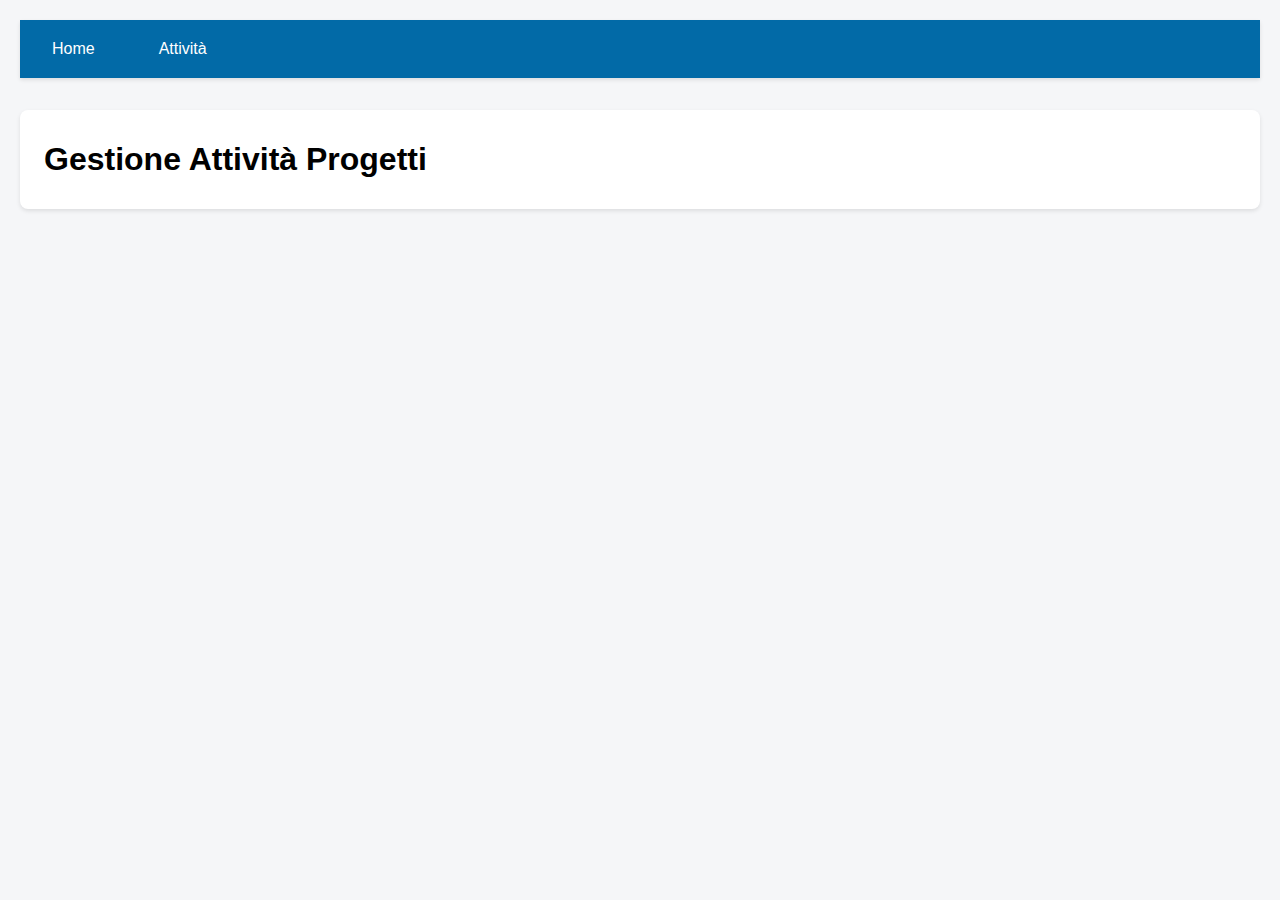
==== activities.html @ 93e6ccb0 "Initial commit" ====
<!DOCTYPE html>
<html lang="it">
<head>
    <meta charset="UTF-8">
    <meta name="viewport" content="width=device-width, initial-scale=1.0">
    <title>Gestione Attività - IGS</title>
    <link rel="stylesheet" href="styles.css">
    <link rel="stylesheet" href="nav.css">
</head>
<body>
    <nav class="nav">
        <ul class="nav-list">
            <li class="nav-item"><a href="index.html">Home</a></li>
            <li class="nav-item"><a href="activities.html">Attività</a></li>
        </ul>
    </nav>

    <div class="container">
        <div class="header">
            <h1>Gestione Attività Progetti</h1>
        </div>

        <div id="project-cards" class="project-grid"></div>
    </div>

    <div id="activityModal" class="modal">
        <div class="modal-content">
            <span class="close">&times;</span>
            <h2>Nuova Attività</h2>
            <form id="activityForm">
                <input type="hidden" name="projectId">
                <div class="form-group">
                    <label>Descrizione</label>
                    <textarea class="form-control" name="description" required></textarea>
                </div>
                <div class="form-group">
                    <label>Risorsa</label>
                    <select class="form-control" name="resourceId" required></select>
                </div>
                <div class="form-group">
                    <label>Tempo Previsto (ore)</label>
                    <input type="number" class="form-control" name="plannedTime" step="0.25" required>
                </div>
                <div class="form-group">
                    <label>Costo Orario Previsto (€)</label>
                    <input type="number" class="form-control" name="plannedHourlyRate" step="0.01" required>
                </div>
                <div class="form-group">
                    <label>Tempo Effettivo (ore)</label>
                    <input type="number" class="form-control" name="actualTime" step="0.25">
                </div>
                <div class="form-group">
                    <label>Costo Orario Effettivo (€)</label>
                    <input type="number" class="form-control" name="actualHourlyRate" step="0.01">
                </div>
                <button type="submit" class="btn btn-primary">Salva</button>
            </form>
        </div>
    </div>

    <script src="activities.js"></script>
</body>
</html>
---- styles.css ----
* {
    margin: 0;
    padding: 0;
    box-sizing: border-box;
}

body {
    font-family: Arial, sans-serif;
    line-height: 1.6;
    padding: 20px;
    background-color: #f5f6f8;
}

.container {
    max-width: 1400px;
    margin: 0 auto;
}

.header {
    background-color: white;
    padding: 1.5rem;
    margin-bottom: 2rem;
    border-radius: 8px;
    box-shadow: 0 2px 4px rgba(0,0,0,0.1);
}

.section {
    margin-bottom: 2rem;
    padding: 1.5rem;
    background: white;
    border-radius: 8px;
    box-shadow: 0 2px 4px rgba(0,0,0,0.1);
}

.form-group {
    margin-bottom: 1rem;
}

.form-group label {
    display: block;
    margin-bottom: 0.5rem;
    font-weight: 500;
}

.form-control {
    width: 100%;
    padding: 0.75rem;
    border: 1px solid #ddd;
    border-radius: 4px;
    font-size: 1rem;
}

.btn {
    padding: 0.75rem 1.25rem;
    border: none;
    border-radius: 4px;
    cursor: pointer;
    margin-right: 0.5rem;
    font-weight: 500;
    transition: background-color 0.2s;
}

.btn-primary {
    background-color: #0079bf;
    color: white;
}

.btn-primary:hover {
    background-color: #026aa7;
}

.btn-danger {
    background-color: #dc3545;
    color: white;
}

.btn-danger:hover {
    background-color: #c82333;
}

table {
    width: 100%;
    border-collapse: collapse;
    margin: 1rem 0;
    background: white;
}

th, td {
    padding: 1rem;
    text-align: left;
    border: 1px solid #ddd;
}

th {
    background-color: #f8f9fa;
    font-weight: 500;
}

.checkbox-group {
    display: flex;
    gap: 1.5rem;
    margin: 1rem 0;
    padding: 1rem;
    background: #f8f9fa;
    border-radius: 4px;
}

.checkbox-group label {
    display: flex;
    align-items: center;
    gap: 0.5rem;
}

.project-grid {
    display: grid;
    gap: 2rem;
    padding: 1rem;
}

.project-card {
    background: white;
    border-radius: 8px;
    padding: 1.5rem;
    box-shadow: 0 2px 4px rgba(0,0,0,0.1);
}

.project-header {
    display: flex;
    justify-content: space-between;
    align-items: center;
    margin-bottom: 1.5rem;
    padding-bottom: 1rem;
    border-bottom: 1px solid #eee;
}

.project-metrics {
    display: grid;
    grid-template-columns: repeat(auto-fit, minmax(250px, 1fr));
    gap: 1rem;
    margin-bottom: 1.5rem;
}

.metric-item {
    padding: 1.25rem;
    background: #f8f9fa;
    border-radius: 6px;
    box-shadow: 0 1px 3px rgba(0,0,0,0.1);
}

.metric-item h3 {
    margin: 0 0 0.75rem 0;
    font-size: 1rem;
    color: #666;
}

.metric-item p {
    margin: 0.5rem 0;
    font-size: 1.1rem;
    font-weight: 500;
}

.progress-bar {
    width: 100%;
    height: 8px;
    background: #e9ecef;
    border-radius: 4px;
    margin-top: 0.5rem;
    overflow: hidden;
}

.progress-fill {
    height: 100%;
    background: #0079bf;
    transition: width 0.3s ease;
}

.warning {
    background: #ffd700;
}

.danger {
    background: #dc3545;
}

.modal {
    display: none;
    position: fixed;
    top: 0;
    left: 0;
    width: 100%;
    height: 100%;
    background: rgba(0,0,0,0.5);
    z-index: 1000;
}

.modal-content {
    background: white;
    margin: 5% auto;
    padding: 2rem;
    width: 90%;
    max-width: 600px;
    border-radius: 8px;
    position: relative;
}

.close {
    position: absolute;
    right: 1rem;
    top: 1rem;
    font-size: 1.5rem;
    cursor: pointer;
    color: #666;
}

.activities-list {
    margin-top: 1.5rem;
    overflow-x: auto;
}

.activities-list table {
    min-width: 800px;
}
---- nav.css ----
.nav {
    background-color: #026aa7;
    padding: 1rem;
    margin-bottom: 2rem;
    box-shadow: 0 2px 4px rgba(0,0,0,0.1);
}

.nav-list {
    display: flex;
    list-style: none;
    gap: 2rem;
    max-width: 1400px;
    margin: 0 auto;
}

.nav-item a {
    color: white;
    text-decoration: none;
    font-weight: 500;
    padding: 0.5rem 1rem;
    border-radius: 4px;
    transition: background-color 0.2s;
}

.nav-item a:hover {
    background-color: rgba(255,255,255,0.1);
}

.nav-item.active a {
    background-color: rgba(255,255,255,0.2);
}
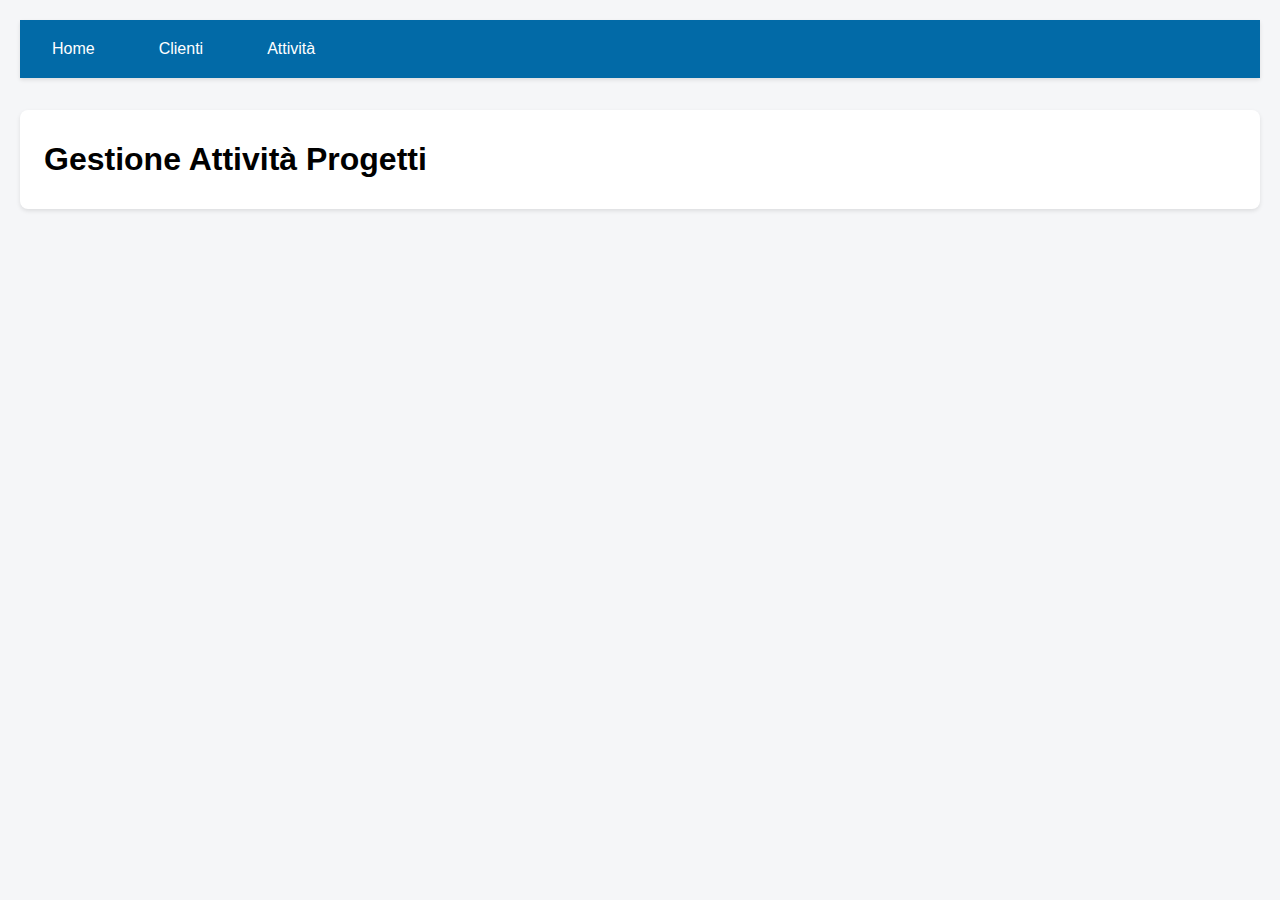
==== commit 8dc69dcb: "Aggiunta gestione clienti e ottimizzazione interfacce" ====
--- a/activities.html
+++ b/activities.html
@@ -11,6 +11,7 @@
     <nav class="nav">
         <ul class="nav-list">
             <li class="nav-item"><a href="index.html">Home</a></li>
+            <li class="nav-item"><a href="clients.html">Clienti</a></li>
             <li class="nav-item"><a href="activities.html">Attività</a></li>
         </ul>
     </nav>
@@ -38,20 +39,26 @@
                     <select class="form-control" name="resourceId" required></select>
                 </div>
                 <div class="form-group">
-                    <label>Tempo Previsto (ore)</label>
-                    <input type="number" class="form-control" name="plannedTime" step="0.25" required>
+                    <label>Tempo Previsto</label>
+                    <div class="time-input">
+                        <input type="number" class="form-control" name="plannedHours" min="0" required> ore
+                        <input type="number" class="form-control" name="plannedMinutes" min="0" max="59" required> minuti
+                    </div>
                 </div>
                 <div class="form-group">
-                    <label>Costo Orario Previsto (€)</label>
-                    <input type="number" class="form-control" name="plannedHourlyRate" step="0.01" required>
+                    <label>Costo Tempo Previsto (€)</label>
+                    <input type="number" class="form-control" name="plannedCost" readonly>
                 </div>
                 <div class="form-group">
-                    <label>Tempo Effettivo (ore)</label>
-                    <input type="number" class="form-control" name="actualTime" step="0.25">
+                    <label>Tempo Effettivo</label>
+                    <div class="time-input">
+                        <input type="number" class="form-control" name="actualHours" min="0"> ore
+                        <input type="number" class="form-control" name="actualMinutes" min="0" max="59"> minuti
+                    </div>
                 </div>
                 <div class="form-group">
-                    <label>Costo Orario Effettivo (€)</label>
-                    <input type="number" class="form-control" name="actualHourlyRate" step="0.01">
+                    <label>Costo Tempo Effettivo (€)</label>
+                    <input type="number" class="form-control" name="actualCost" readonly>
                 </div>
                 <button type="submit" class="btn btn-primary">Salva</button>
             </form>
--- a/styles.css
+++ b/styles.css
@@ -219,4 +219,129 @@
 
 .activities-list table {
     min-width: 800px;
+}
+.time-input {
+    display: flex;
+    gap: 1rem;
+    align-items: center;
+}
+
+.time-input input {
+    width: 100px;
+}
+.compact-form {
+    max-width: 1000px;
+    margin: 0 auto;
+}
+
+.form-row {
+    display: grid;
+    grid-template-columns: repeat(auto-fit, minmax(250px, 1fr));
+    gap: 1rem;
+}
+
+.budget-breakdown {
+    margin-top: 2rem;
+    padding: 1.5rem;
+    background: #f8f9fa;
+    border-radius: 8px;
+}
+
+.budget-grid {
+    display: grid;
+    grid-template-columns: repeat(auto-fit, minmax(200px, 1fr));
+    gap: 1rem;
+    margin-top: 1rem;
+}
+
+.budget-item {
+    background: white;
+    padding: 1rem;
+    border-radius: 4px;
+    box-shadow: 0 1px 3px rgba(0,0,0,0.1);
+}
+
+.budget-item.total {
+    grid-column: 1 / -1;
+    background: #007bff;
+    color: white;
+}
+
+.budget-item.total input {
+    color: white;
+    background: transparent;
+    border: 1px solid rgba(255,255,255,0.3);
+}
+
+.form-actions {
+    margin-top: 1.5rem;
+    text-align: right;
+}
+
+.clients-grid {
+    display: grid;
+    grid-template-columns: repeat(auto-fill, minmax(300px, 1fr));
+    gap: 1.5rem;
+    margin-top: 1rem;
+}
+
+.client-card {
+    background: white;
+    border-radius: 8px;
+    box-shadow: 0 2px 4px rgba(0,0,0,0.1);
+    padding: 1.5rem;
+}
+
+.client-header {
+    display: flex;
+    justify-content: space-between;
+    align-items: center;
+    margin-bottom: 1rem;
+}
+
+.client-stats {
+    display: grid;
+    grid-template-columns: repeat(2, 1fr);
+    gap: 0.5rem;
+    margin: 1rem 0;
+    font-size: 0.9rem;
+}
+
+.client-stat-item span {
+    font-weight: 500;
+    color: #007bff;
+}
+
+.project-list {
+    margin-top: 1rem;
+    border-top: 1px solid #eee;
+    padding-top: 1rem;
+}
+
+.project-item {
+    background: #f8f9fa;
+    border-radius: 4px;
+    padding: 0.75rem;
+    margin-bottom: 0.5rem;
+}
+
+.project-item-header {
+    display: flex;
+    justify-content: space-between;
+    align-items: center;
+    margin-bottom: 0.5rem;
+}
+
+.progress-container {
+    height: 4px;
+    background: #e9ecef;
+    border-radius: 2px;
+    margin-top: 0.5rem;
+}
+
+.progress-bar {
+    height: 100%;
+    background: #007bff;
+    border-radius: 2px;
+    transition: width 0.3s ease;
 }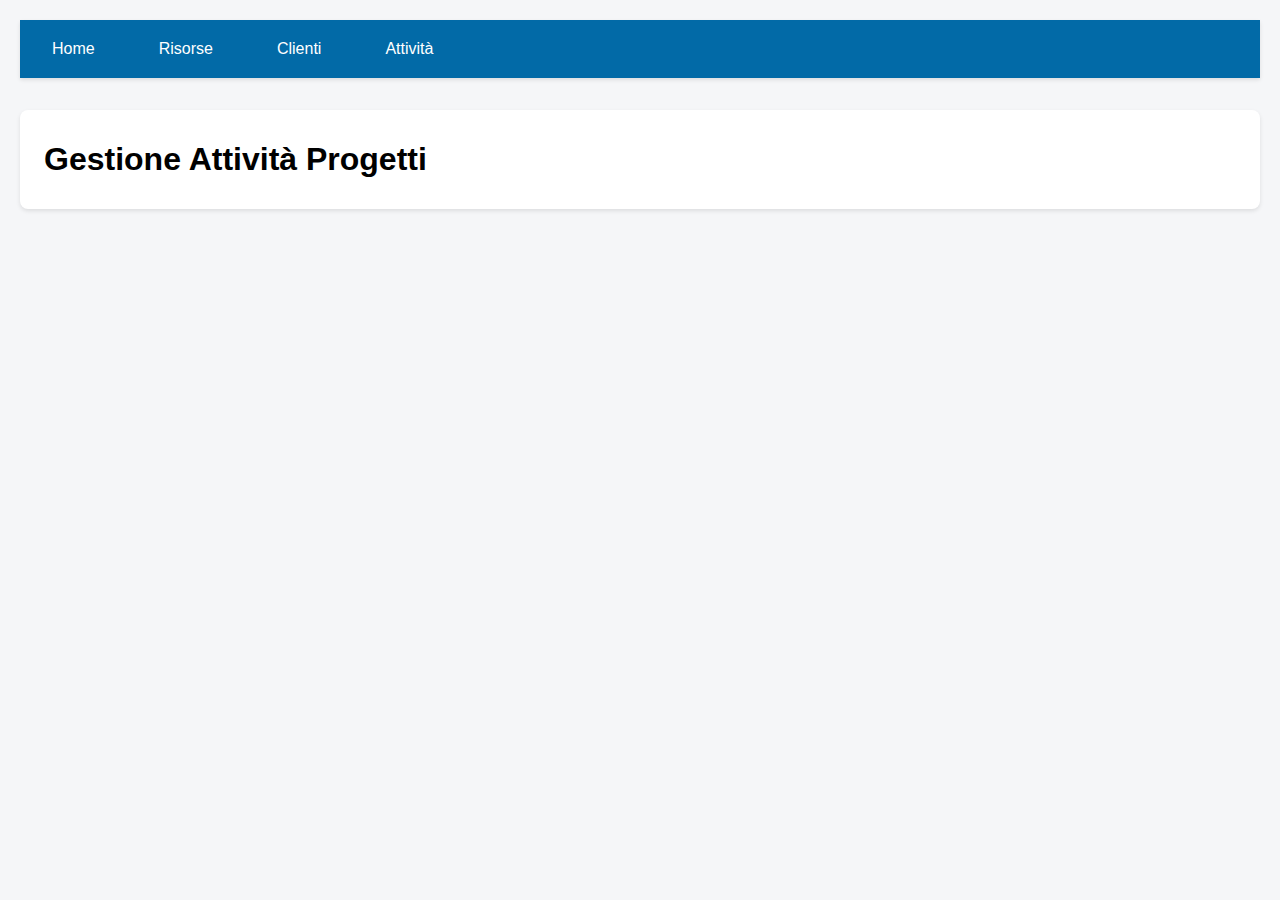
==== commit a563d9a9: "Aggiunta gestione clienti e ottimizzazione interfacce" ====
--- a/activities.html
+++ b/activities.html
@@ -11,6 +11,7 @@
     <nav class="nav">
         <ul class="nav-list">
             <li class="nav-item"><a href="index.html">Home</a></li>
+            <li class="nav-item"><a href="resources.html">Risorse</a></li>
             <li class="nav-item"><a href="clients.html">Clienti</a></li>
             <li class="nav-item"><a href="activities.html">Attività</a></li>
         </ul>
--- a/styles.css
+++ b/styles.css
@@ -344,4 +344,152 @@
     background: #007bff;
     border-radius: 2px;
     transition: width 0.3s ease;
+}
+.resources-checkboxes {
+    display: grid;
+    grid-template-columns: repeat(auto-fill, minmax(200px, 1fr));
+    gap: 1rem;
+    margin: 1rem 0;
+    padding: 1rem;
+    background: #f8f9fa;
+    border-radius: 4px;
+}
+
+.resource-checkbox {
+    display: flex;
+    align-items: center;
+    gap: 0.5rem;
+}
+
+.budget-breakdown {
+    margin-top: 2rem;
+    padding: 1.5rem;
+    background: #f8f9fa;
+    border-radius: 8px;
+}
+
+.budget-grid {
+    display: grid;
+    gap: 1.5rem;
+    margin-top: 1rem;
+}
+
+.budget-item {
+    background: white;
+    padding: 1.5rem;
+    border-radius: 4px;
+    box-shadow: 0 1px 3px rgba(0,0,0,0.1);
+}
+
+.resource-calculations {
+    margin-top: 1rem;
+}
+
+.resource-calculation-item {
+    margin-bottom: 1rem;
+    padding: 1rem;
+    background: #fff;
+    border-radius: 4px;
+    box-shadow: 0 1px 2px rgba(0,0,0,0.05);
+}
+
+.client-card {
+    background: white;
+    border-radius: 8px;
+    padding: 1.5rem;
+    margin-bottom: 1rem;
+}
+.dashboard-grid {
+    display: grid;
+    grid-template-columns: repeat(auto-fit, minmax(400px, 1fr));
+    gap: 2rem;
+    padding: 1rem;
+}
+
+.card {
+    background: white;
+    border-radius: 8px;
+    box-shadow: 0 2px 4px rgba(0,0,0,0.1);
+    overflow: hidden;
+}
+
+.card-header {
+    background: #f8f9fa;
+    padding: 1.5rem;
+    border-bottom: 1px solid #eee;
+}
+
+.card-header h2 {
+    margin: 0;
+    font-size: 1.25rem;
+    color: #333;
+}
+
+.card-body {
+    padding: 1.5rem;
+}
+
+.compact-form {
+    max-width: 100%;
+}
+
+.form-row {
+    display: grid;
+    grid-template-columns: repeat(auto-fit, minmax(200px, 1fr));
+    gap: 1rem;
+}
+
+.highlight {
+    font-weight: bold;
+    color: #007bff;
+    background-color: #f8f9fa;
+}
+
+.resources-grid {
+    display: grid;
+    gap: 1rem;
+}
+
+.resource-card {
+    background: #f8f9fa;
+    border-radius: 6px;
+    padding: 1.25rem;
+    display: grid;
+    grid-template-columns: 1fr auto;
+    gap: 1rem;
+    align-items: center;
+}
+
+.resource-info h3 {
+    margin: 0 0 0.5rem 0;
+    color: #333;
+}
+
+.resource-details {
+    display: grid;
+    grid-template-columns: repeat(auto-fit, minmax(150px, 1fr));
+    gap: 0.5rem;
+    font-size: 0.9rem;
+    color: #666;
+}
+
+.resource-detail {
+    display: flex;
+    align-items: center;
+    gap: 0.5rem;
+}
+
+.resource-detail span {
+    font-weight: 500;
+    color: #007bff;
+}
+
+.resource-actions {
+    display: flex;
+    gap: 0.5rem;
+}
+
+.btn-sm {
+    padding: 0.375rem 0.75rem;
+    font-size: 0.875rem;
 }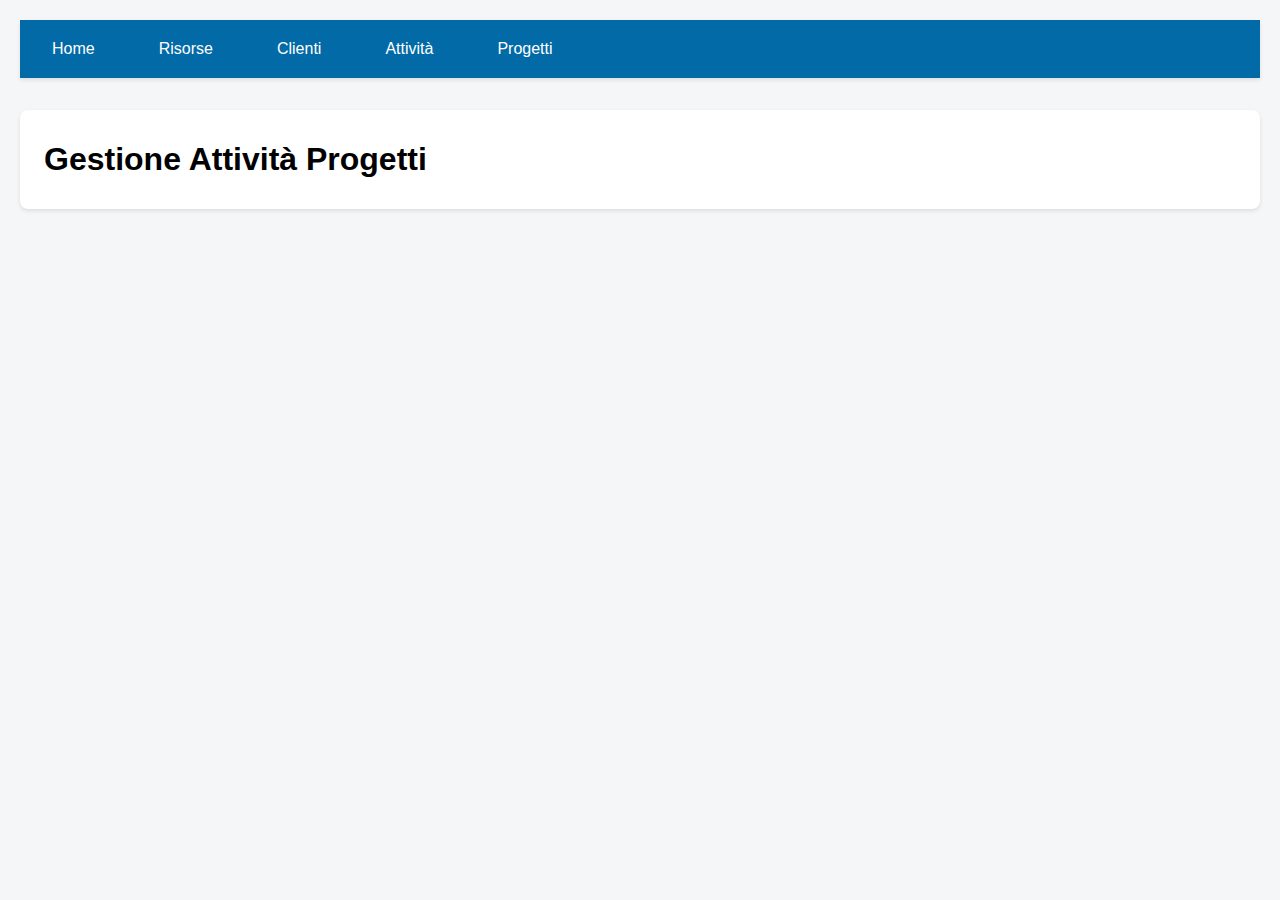
==== commit 3bf933f9: "Aggiunta gestione clienti e ottimizzazione interfacce" ====
--- a/activities.html
+++ b/activities.html
@@ -14,6 +14,7 @@
             <li class="nav-item"><a href="resources.html">Risorse</a></li>
             <li class="nav-item"><a href="clients.html">Clienti</a></li>
             <li class="nav-item"><a href="activities.html">Attività</a></li>
+            <li class="nav-item"><a href="project.html">Progetti</a></li>
         </ul>
     </nav>
 
--- a/styles.css
+++ b/styles.css
@@ -492,4 +492,120 @@
 .btn-sm {
     padding: 0.375rem 0.75rem;
     font-size: 0.875rem;
+}
+.info-grid {
+    display: grid;
+    grid-template-columns: repeat(auto-fit, minmax(200px, 1fr));
+    gap: 1rem;
+    margin: 1rem 0;
+    padding: 1rem;
+    background: #f8f9fa;
+    border-radius: 4px;
+}
+
+.info-item {
+    display: flex;
+    flex-direction: column;
+    gap: 0.5rem;
+}
+
+.info-item label {
+    font-size: 0.875rem;
+    color: #666;
+}
+
+.info-item span {
+    font-size: 1.25rem;
+    font-weight: 500;
+    color: #007bff;
+}
+
+.resources-allocation {
+    margin-top: 1.5rem;
+    padding: 1.5rem;
+    background: #f8f9fa;
+    border-radius: 8px;
+}
+
+.resource-allocation-item {
+    background: white;
+    padding: 1rem;
+    border-radius: 4px;
+    margin-bottom: 1rem;
+}
+
+.resource-allocation-header {
+    display: flex;
+    justify-content: space-between;
+    align-items: center;
+    margin-bottom: 1rem;
+}
+
+.resource-allocation-header h4 {
+    margin: 0;
+    color: #333;
+}
+
+.resource-allocation-details {
+    display: grid;
+    grid-template-columns: repeat(auto-fit, minmax(150px, 1fr));
+    gap: 1rem;
+}
+
+.resource-hours-input {
+    display: flex;
+    align-items: center;
+    gap: 0.5rem;
+}
+
+.project-card {
+    background: white;
+    border-radius: 8px;
+    padding: 1.5rem;
+    margin-bottom: 1rem;
+    box-shadow: 0 2px 4px rgba(0,0,0,0.1);
+}
+
+.project-header {
+    display: flex;
+    justify-content: space-between;
+    align-items: center;
+    margin-bottom: 1rem;
+    padding-bottom: 1rem;
+    border-bottom: 1px solid #eee;
+}
+
+.project-resources {
+    margin-top: 1rem;
+}
+
+.project-resource-item {
+    display: flex;
+    justify-content: space-between;
+    align-items: center;
+    padding: 0.5rem;
+    background: #f8f9fa;
+    border-radius: 4px;
+    margin-bottom: 0.5rem;
+}
+
+.project-budget {
+    margin-top: 1rem;
+    padding-top: 1rem;
+    border-top: 1px solid #eee;
+}
+
+.budget-progress {
+    margin-top: 0.5rem;
+    height: 4px;
+    background: #e9ecef;
+    border-radius: 2px;
+    overflow: hidden;
+}
+
+.budget-progress-bar {
+    height: 100%;
+    background: #007bff;
+    border-radius: 2px;
+    transition: width 0.3s ease;
 }